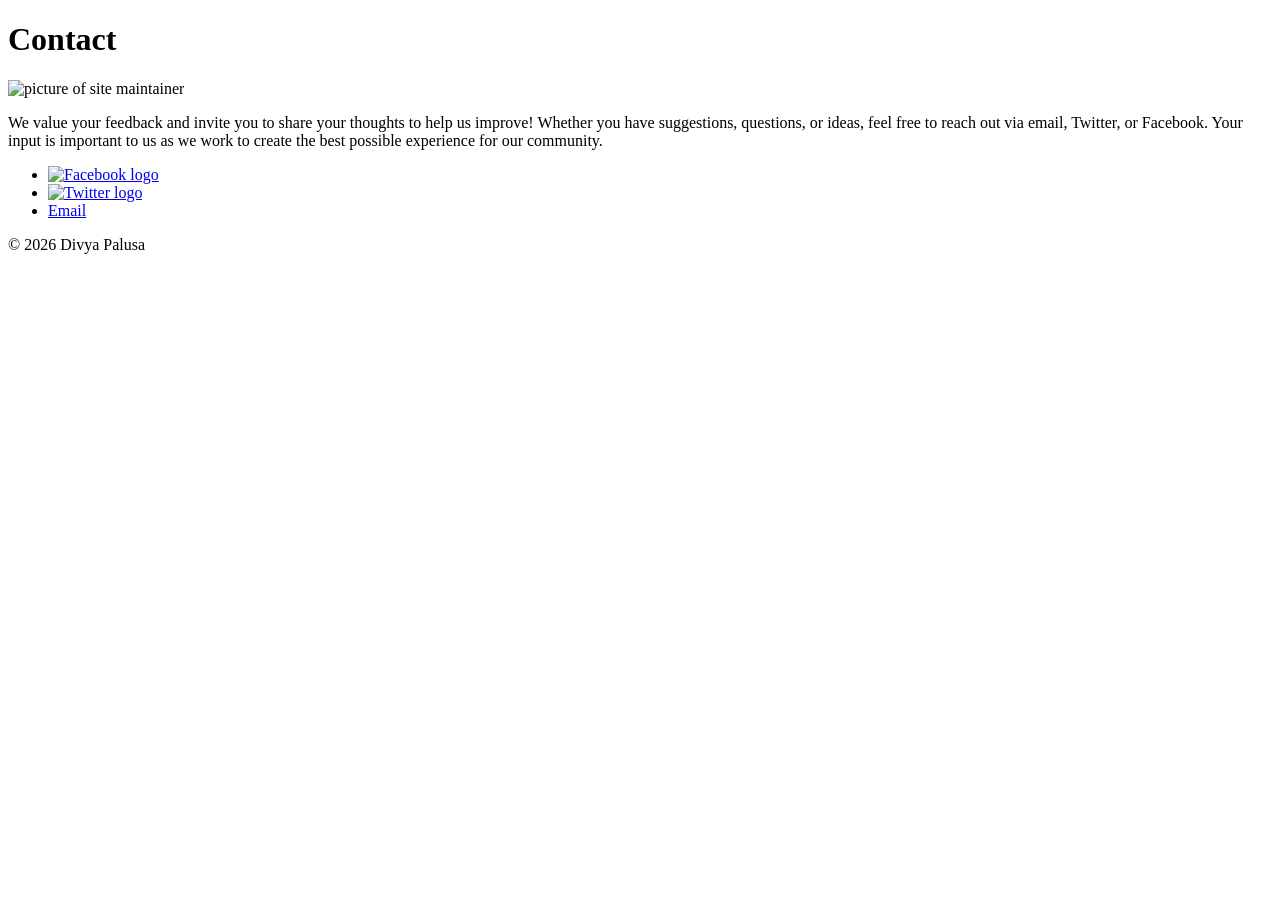
==== contact.html @ 1480a786 "Wave 1 finished" ====
<!DOCTYPE html>
<html lang="en">
<head>
    <meta charset="UTF-8">
    <meta name="viewport" content="width=device-width, initial-scale=1.0">
    <title>Contact</title>
</head>
<body>
    <header>
        <h1>Contact</h1>
    </header>
    <nav>
        <a href="#" target="_blank"></a>
    </nav>
    <main>
        <img src="images/site-maintainer.png" alt="picture of site maintainer"/>
        <p>
            We value your feedback and invite you to share your thoughts to help us improve! 
            Whether you have suggestions, questions, or ideas, feel free to reach out via email, 
            Twitter, or Facebook. Your input is important to us as we work to create the best 
            possible experience for our community.
        </p>
        <ul>
            <li>
                <a href="#">
                    <img src="images/logo-facebook.png" alt="Facebook logo"/>
                </a>
            </li>
            <li>
                <a href="#">
                    <img src="images/logo-twitter.png" alt="Twitter logo"/>
                </a>
            </li>
            <li>
                <a href="#">Email</a>
            </li>
        </ul>
    </main>
    <footer>
        <p>&copy; 2026 Divya Palusa </p>
    </footer>
</body>
</html>
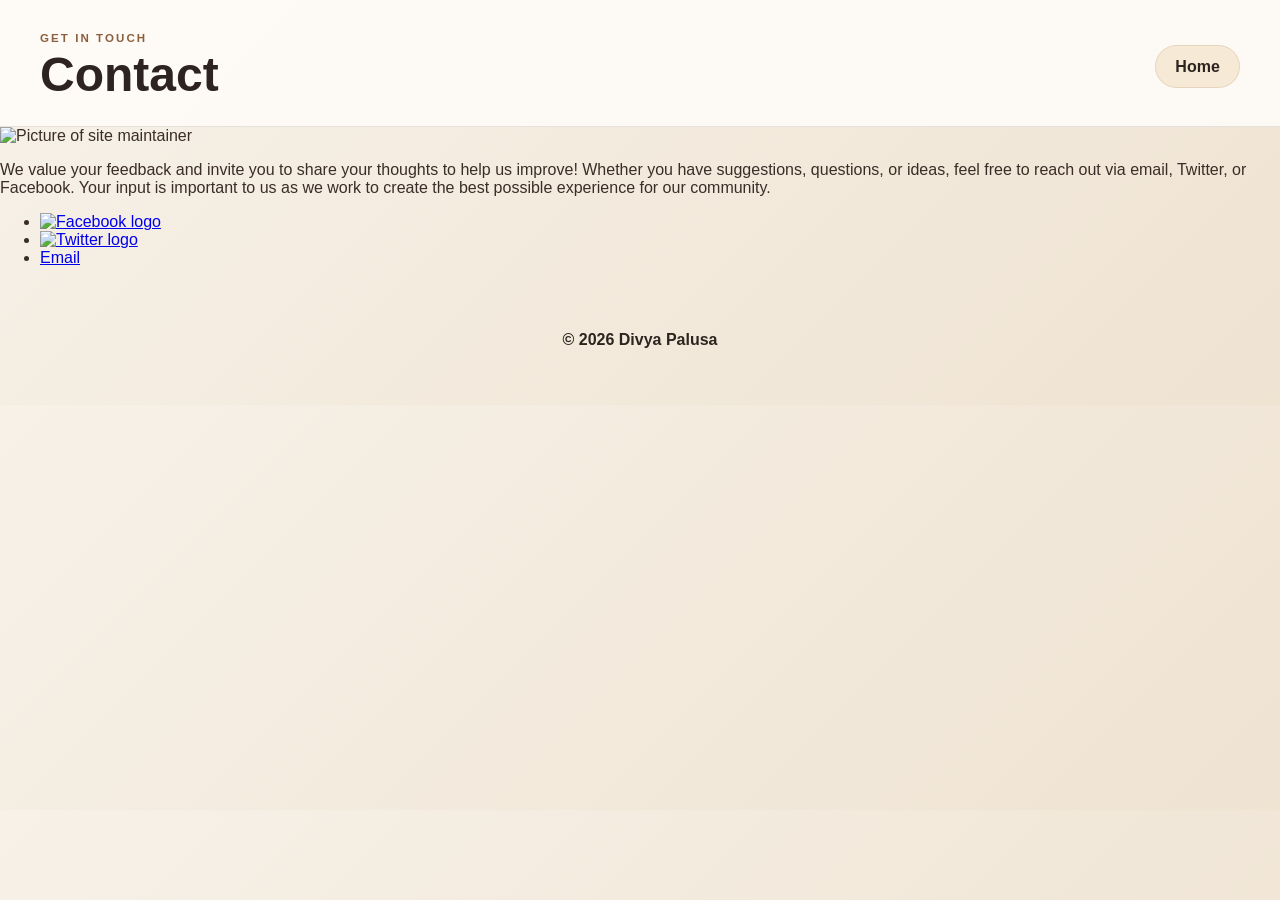
==== commit d9d6e27c: "Add CSS link and style the contact page to match the site theme." ====
--- a/contact.html
+++ b/contact.html
@@ -4,40 +4,51 @@
     <meta charset="UTF-8">
     <meta name="viewport" content="width=device-width, initial-scale=1.0">
     <title>Contact</title>
+    <link rel="stylesheet" href="style.css">
 </head>
-<body>
-    <header>
-        <h1>Contact</h1>
+<body class="contact-page">
+    <header class="page-header">
+        <div class="header-content">
+            <p class="eyebrow">Get in touch</p>
+            <h1>Contact</h1>
+        </div>
+        <nav class="secondary-nav" aria-label="Site navigation">
+            <a href="index.html">Home</a>
+        </nav>
     </header>
-    <nav>
-        <a href="#" target="_blank"></a>
-    </nav>
-    <main>
-        <img src="images/site-maintainer.png" alt="picture of site maintainer"/>
-        <p>
-            We value your feedback and invite you to share your thoughts to help us improve! 
-            Whether you have suggestions, questions, or ideas, feel free to reach out via email, 
-            Twitter, or Facebook. Your input is important to us as we work to create the best 
-            possible experience for our community.
-        </p>
-        <ul>
-            <li>
-                <a href="#">
-                    <img src="images/logo-facebook.png" alt="Facebook logo"/>
-                </a>
-            </li>
-            <li>
-                <a href="#">
-                    <img src="images/logo-twitter.png" alt="Twitter logo"/>
-                </a>
-            </li>
-            <li>
-                <a href="#">Email</a>
-            </li>
-        </ul>
+
+    <main class="contact-main">
+        <div class="contact-card">
+            <img src="images/site-maintainer.png" alt="Picture of site maintainer" class="maintainer-photo"/>
+            <div class="contact-copy">
+                <p>
+                    We value your feedback and invite you to share your thoughts to help us improve!
+                    Whether you have suggestions, questions, or ideas, feel free to reach out via email,
+                    Twitter, or Facebook. Your input is important to us as we work to create the best
+                    possible experience for our community.
+                </p>
+
+                <ul class="social-links" aria-label="Social links">
+                    <li>
+                        <a href="#" aria-label="Facebook">
+                            <img src="images/logo-facebook.png" alt="Facebook logo" />
+                        </a>
+                    </li>
+                    <li>
+                        <a href="#" aria-label="Twitter">
+                            <img src="images/logo-twitter.png" alt="Twitter logo" />
+                        </a>
+                    </li>
+                    <li>
+                        <a href="#" class="email-link">Email</a>
+                    </li>
+                </ul>
+            </div>
+        </div>
     </main>
+
     <footer>
-        <p>&copy; 2026 Divya Palusa </p>
+        <p>&copy; 2026 Divya Palusa</p>
     </footer>
 </body>
-</html>+</html>
--- a/style.css
+++ b/style.css
@@ -0,0 +1,195 @@
+:root {
+    --bg-color: #f5efe6;
+    --panel-color: #fffdf9;
+    --primary-color: #2d241f;
+    --secondary-color: #8b5e3c;
+    --accent-color: #d7a66a;
+    --text-color: #3a2d27;
+    --border-color: rgba(58, 45, 39, 0.12);
+    --shadow-color: rgba(58, 45, 39, 0.12);
+}
+
+* {
+    box-sizing: border-box;
+}
+
+body {
+    margin: 0;
+    font-family: Arial, Helvetica, sans-serif;
+    background: linear-gradient(135deg, #f7f1e8 0%, #efe3d2 100%);
+    color: var(--text-color);
+}
+
+img {
+    max-width: 100%;
+    display: block;
+}
+
+.book-page {
+    min-height: 100vh;
+}
+
+.page-header {
+    display: flex;
+    justify-content: space-between;
+    align-items: center;
+    gap: 1rem;
+    padding: 2rem 2.5rem 1.5rem;
+    background: rgba(255, 253, 249, 0.85);
+    border-bottom: 1px solid var(--border-color);
+}
+
+.header-content {
+    display: flex;
+    flex-direction: column;
+    gap: 0.2rem;
+}
+
+.eyebrow {
+    margin: 0;
+    text-transform: uppercase;
+    letter-spacing: 0.18em;
+    font-size: 0.72rem;
+    color: var(--secondary-color);
+    font-weight: 700;
+}
+
+.page-header h1 {
+    margin: 0;
+    font-size: clamp(2rem, 4vw, 3rem);
+    color: var(--primary-color);
+}
+
+.secondary-nav a {
+    text-decoration: none;
+    color: var(--primary-color);
+    background: #f6e9d5;
+    border: 1px solid rgba(139, 94, 60, 0.15);
+    padding: 0.75rem 1.2rem;
+    border-radius: 999px;
+    font-weight: 700;
+    transition: transform 0.2s ease, box-shadow 0.2s ease;
+}
+
+.secondary-nav a:hover,
+.secondary-nav a:focus-visible {
+    transform: translateY(-2px);
+    box-shadow: 0 10px 20px rgba(139, 94, 60, 0.15);
+}
+
+.book-detail {
+    width: min(1100px, calc(100% - 2rem));
+    margin: 2rem auto;
+    background: rgba(255, 255, 255, 0.7);
+    border: 1px solid rgba(58, 45, 39, 0.08);
+    box-shadow: 0 20px 40px var(--shadow-color);
+    border-radius: 24px;
+    padding: 2rem;
+}
+
+.book-hero {
+    display: grid;
+    grid-template-columns: minmax(200px, 300px) 1fr;
+    gap: 2rem;
+    align-items: start;
+}
+
+.book-cover-wrap {
+    background: var(--panel-color);
+    border: 1px solid var(--border-color);
+    border-radius: 18px;
+    padding: 1rem;
+    box-shadow: 0 15px 25px rgba(58, 45, 39, 0.08);
+}
+
+.book-cover {
+    width: 100%;
+    aspect-ratio: 3 / 4.3;
+    object-fit: cover;
+    border-radius: 12px;
+}
+
+.book-meta {
+    background: rgba(255, 253, 249, 0.9);
+    border: 1px solid var(--border-color);
+    border-radius: 18px;
+    padding: 1.5rem;
+}
+
+.book-meta p {
+    margin: 0.5rem 0;
+    font-size: 1rem;
+    line-height: 1.6;
+}
+
+.book-meta a {
+    color: var(--secondary-color);
+    text-decoration: none;
+    font-weight: 600;
+}
+
+.description-box,
+.review-card {
+    background: var(--panel-color);
+    border: 1px solid var(--border-color);
+    border-radius: 18px;
+    box-shadow: 0 12px 20px rgba(58, 45, 39, 0.06);
+    padding: 1.5rem;
+    margin-top: 2rem;
+}
+
+.description-box h2,
+.review-card h3,
+.review-card h4,
+.review-card h5 {
+    color: var(--primary-color);
+}
+
+.description-box p,
+.review-card p {
+    line-height: 1.7;
+    font-size: 1rem;
+    color: var(--text-color);
+    margin: 0;
+}
+
+.reviews {
+    margin-top: 2rem;
+}
+
+.review-card + .review-card {
+    margin-top: 1.5rem;
+}
+
+.review-card h3 {
+    margin-top: 0;
+    margin-bottom: 0.5rem;
+    font-size: 1.25rem;
+}
+
+.review-card h4,
+.review-card h5 {
+    margin: 0.2rem 0;
+}
+
+footer {
+    text-align: center;
+    padding: 2rem 1rem 2.5rem;
+    color: var(--primary-color);
+    font-weight: 600;
+}
+
+@media (max-width: 760px) {
+    .page-header {
+        flex-direction: column;
+        align-items: flex-start;
+    }
+
+    .book-hero {
+        grid-template-columns: 1fr;
+    }
+
+    .book-detail {
+        padding: 1.25rem;
+    }
+}
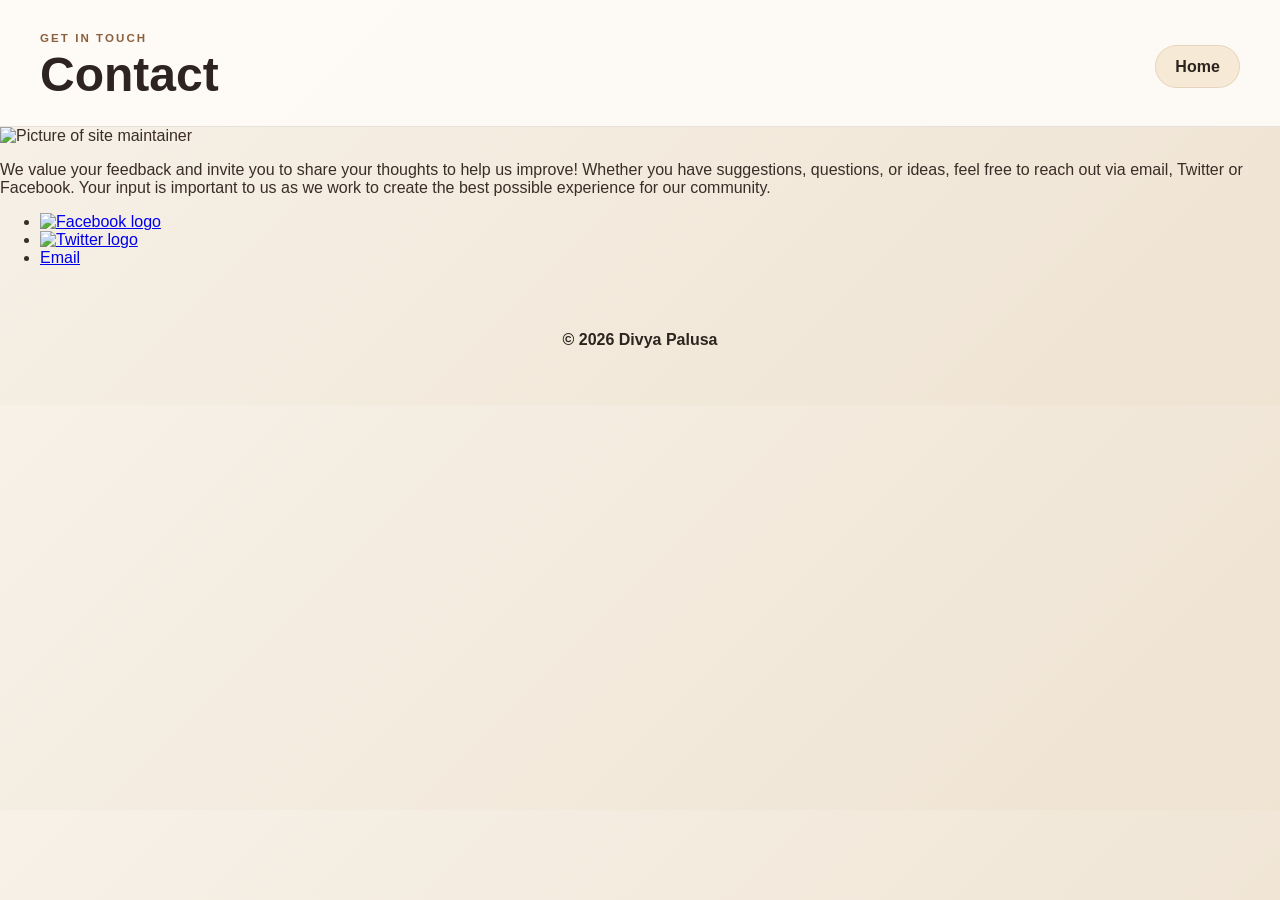
==== commit be8f66d0: "Fix formatting and remove extra whitespace in contact.html" ====
--- a/contact.html
+++ b/contact.html
@@ -16,7 +16,6 @@
             <a href="index.html">Home</a>
         </nav>
     </header>
-
     <main class="contact-main">
         <div class="contact-card">
             <img src="images/site-maintainer.png" alt="Picture of site maintainer" class="maintainer-photo"/>
@@ -24,10 +23,9 @@
                 <p>
                     We value your feedback and invite you to share your thoughts to help us improve!
                     Whether you have suggestions, questions, or ideas, feel free to reach out via email,
-                    Twitter, or Facebook. Your input is important to us as we work to create the best
+                    Twitter or Facebook. Your input is important to us as we work to create the best
                     possible experience for our community.
                 </p>
-
                 <ul class="social-links" aria-label="Social links">
                     <li>
                         <a href="#" aria-label="Facebook">
@@ -46,7 +44,6 @@
             </div>
         </div>
     </main>
-
     <footer>
         <p>&copy; 2026 Divya Palusa</p>
     </footer>
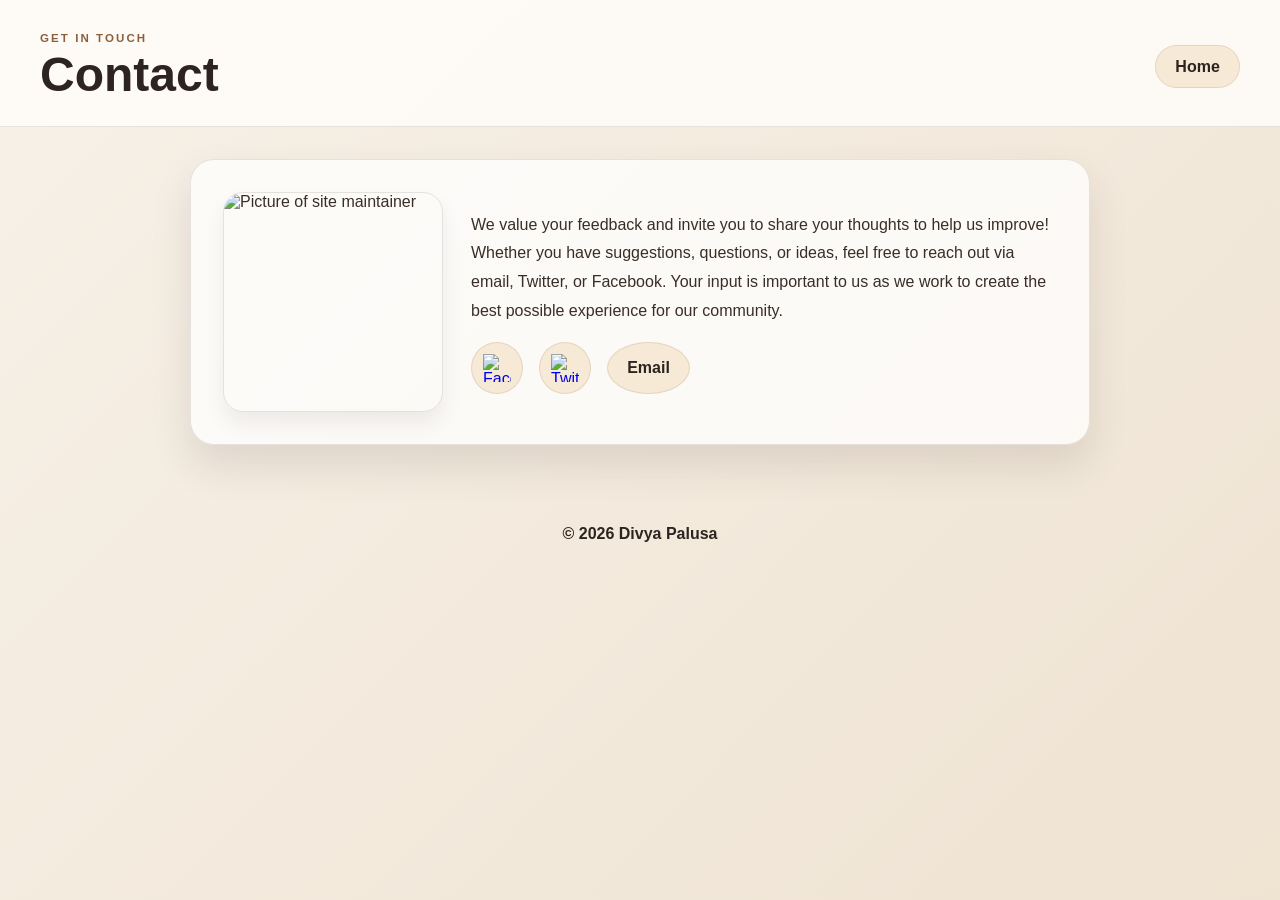
==== commit 650fbd18: "Add themed Contact page styling and markup to match the website design." ====
--- a/contact.html
+++ b/contact.html
@@ -7,45 +7,52 @@
     <link rel="stylesheet" href="style.css">
 </head>
 <body class="contact-page">
-    <header class="page-header">
-        <div class="header-content">
-            <p class="eyebrow">Get in touch</p>
-            <h1>Contact</h1>
-        </div>
-        <nav class="secondary-nav" aria-label="Site navigation">
-            <a href="index.html">Home</a>
-        </nav>
-    </header>
-    <main class="contact-main">
-        <div class="contact-card">
-            <img src="images/site-maintainer.png" alt="Picture of site maintainer" class="maintainer-photo"/>
-            <div class="contact-copy">
-                <p>
-                    We value your feedback and invite you to share your thoughts to help us improve!
-                    Whether you have suggestions, questions, or ideas, feel free to reach out via email,
-                    Twitter or Facebook. Your input is important to us as we work to create the best
-                    possible experience for our community.
-                </p>
-                <ul class="social-links" aria-label="Social links">
-                    <li>
-                        <a href="#" aria-label="Facebook">
-                            <img src="images/logo-facebook.png" alt="Facebook logo" />
-                        </a>
-                    </li>
-                    <li>
-                        <a href="#" aria-label="Twitter">
-                            <img src="images/logo-twitter.png" alt="Twitter logo" />
-                        </a>
-                    </li>
-                    <li>
-                        <a href="#" class="email-link">Email</a>
-                    </li>
-                </ul>
+    <div class="page-shell">
+        <header class="page-header">
+            <div class="header-content">
+                <p class="eyebrow">Get in touch</p>
+                <h1>Contact</h1>
             </div>
-        </div>
-    </main>
-    <footer>
-        <p>&copy; 2026 Divya Palusa</p>
-    </footer>
+
+            <nav class="secondary-nav" aria-label="Site navigation">
+                <a href="index.html">Home</a>
+            </nav>
+        </header>
+
+        <main class="contact-main">
+            <div class="contact-card">
+                <img src="images/site-maintainer.png" alt="Picture of site maintainer" class="maintainer-photo">
+
+                <div class="contact-copy">
+                    <p>
+                        We value your feedback and invite you to share your thoughts to help us improve!
+                        Whether you have suggestions, questions, or ideas, feel free to reach out via email,
+                        Twitter, or Facebook. Your input is important to us as we work to create the best
+                        possible experience for our community.
+                    </p>
+
+                    <ul class="social-links" aria-label="Social links">
+                        <li>
+                            <a href="#" aria-label="Facebook">
+                                <img src="images/logo-facebook.png" alt="Facebook logo">
+                            </a>
+                        </li>
+                        <li>
+                            <a href="#" aria-label="Twitter">
+                                <img src="images/logo-twitter.png" alt="Twitter logo">
+                            </a>
+                        </li>
+                        <li>
+                            <a href="#" class="email-link">Email</a>
+                        </li>
+                    </ul>
+                </div>
+            </div>
+        </main>
+
+        <footer class="site-footer">
+            <p>&copy; 2026 Divya Palusa</p>
+        </footer>
+    </div>
 </body>
 </html>
--- a/style.css
+++ b/style.css
@@ -25,7 +25,11 @@
     display: block;
 }
 
-.book-page {
+a {
+    text-decoration: none;
+}
+
+.page-shell {
     min-height: 100vh;
 }
 
@@ -61,7 +65,6 @@
 }
 
 .secondary-nav a {
-    text-decoration: none;
     color: var(--primary-color);
     background: #f6e9d5;
     border: 1px solid rgba(139, 94, 60, 0.15);
@@ -77,106 +80,96 @@
     box-shadow: 0 10px 20px rgba(139, 94, 60, 0.15);
 }
 
-.book-detail {
-    width: min(1100px, calc(100% - 2rem));
-    margin: 2rem auto;
-    background: rgba(255, 255, 255, 0.7);
-    border: 1px solid rgba(58, 45, 39, 0.08);
-    box-shadow: 0 20px 40px var(--shadow-color);
-    border-radius: 24px;
-    padding: 2rem;
-}
-
-.book-hero {
-    display: grid;
-    grid-template-columns: minmax(200px, 300px) 1fr;
-    gap: 2rem;
-    align-items: start;
-}
-
-.book-cover-wrap {
-    background: var(--panel-color);
-    border: 1px solid var(--border-color);
-    border-radius: 18px;
-    padding: 1rem;
-    box-shadow: 0 15px 25px rgba(58, 45, 39, 0.08);
-}
-
-.book-cover {
-    width: 100%;
-    aspect-ratio: 3 / 4.3;
-    object-fit: cover;
-    border-radius: 12px;
-}
-
-.book-meta {
-    background: rgba(255, 253, 249, 0.9);
-    border: 1px solid var(--border-color);
-    border-radius: 18px;
-    padding: 1.5rem;
-}
-
-.book-meta p {
-    margin: 0.5rem 0;
-    font-size: 1rem;
-    line-height: 1.6;
-}
-
-.book-meta a {
-    color: var(--secondary-color);
-    text-decoration: none;
-    font-weight: 600;
-}
-
-.description-box,
-.review-card {
-    background: var(--panel-color);
-    border: 1px solid var(--border-color);
-    border-radius: 18px;
-    box-shadow: 0 12px 20px rgba(58, 45, 39, 0.06);
-    padding: 1.5rem;
-    margin-top: 2rem;
-}
-
-.description-box h2,
-.review-card h3,
-.review-card h4,
-.review-card h5 {
-    color: var(--primary-color);
-}
-
-.description-box p,
-.review-card p {
-    line-height: 1.7;
-    font-size: 1rem;
-    color: var(--text-color);
-    margin: 0;
-}
-
-.reviews {
-    margin-top: 2rem;
-}
-
-.review-card + .review-card {
-    margin-top: 1.5rem;
-}
-
-.review-card h3 {
-    margin-top: 0;
-    margin-bottom: 0.5rem;
-    font-size: 1.25rem;
-}
-
-.review-card h4,
-.review-card h5 {
-    margin: 0.2rem 0;
-}
-
-footer {
+.site-footer {
     text-align: center;
     padding: 2rem 1rem 2.5rem;
     color: var(--primary-color);
     font-weight: 600;
+}
+
+.contact-main {
+    width: min(900px, calc(100% - 2rem));
+    margin: 2rem auto;
+}
+
+.contact-card {
+    display: grid;
+    grid-template-columns: 220px 1fr;
+    gap: 1.75rem;
+    align-items: center;
+    background: rgba(255, 255, 255, 0.75);
+    border: 1px solid var(--border-color);
+    border-radius: 24px;
+    box-shadow: 0 20px 40px var(--shadow-color);
+    padding: 2rem;
+}
+
+.maintainer-photo {
+    width: 100%;
+    max-width: 220px;
+    aspect-ratio: 1 / 1;
+    object-fit: cover;
+    border-radius: 20px;
+    border: 1px solid var(--border-color);
+    box-shadow: 0 12px 20px rgba(58, 45, 39, 0.08);
+}
+
+.contact-copy {
+    display: flex;
+    flex-direction: column;
+    gap: 1rem;
+}
+
+.contact-copy p {
+    margin: 0;
+    line-height: 1.8;
+    font-size: 1rem;
+    color: var(--text-color);
+}
+
+.social-links {
+    list-style: none;
+    display: flex;
+    flex-wrap: wrap;
+    gap: 1rem;
+    padding: 0;
+    margin: 0;
+}
+
+.social-links li {
+    list-style: none;
+}
+
+.social-links a {
+    display: inline-flex;
+    align-items: center;
+    justify-content: center;
+    width: 52px;
+    height: 52px;
+    border-radius: 50%;
+    background: #f6e9d5;
+    border: 1px solid rgba(139, 94, 60, 0.15);
+    transition: transform 0.2s ease, box-shadow 0.2s ease;
+}
+
+.social-links a:hover,
+.social-links a:focus-visible {
+    transform: translateY(-2px);
+    box-shadow: 0 10px 20px rgba(139, 94, 60, 0.15);
+}
+
+.social-links img {
+    width: 28px;
+    height: 28px;
+    object-fit: contain;
+}
+
+.email-link {
+    width: auto !important;
+    padding: 0.75rem 1.2rem;
+    border-radius: 999px;
+    color: var(--primary-color);
+    font-weight: 700;
 }
 
 @media (max-width: 760px) {
@@ -185,11 +178,16 @@
         align-items: flex-start;
     }
 
-    .book-hero {
+    .contact-card {
         grid-template-columns: 1fr;
+        text-align: center;
     }
 
-    .book-detail {
-        padding: 1.25rem;
+    .maintainer-photo {
+        margin: 0 auto;
+    }
+
+    .social-links {
+        justify-content: center;
     }
 }
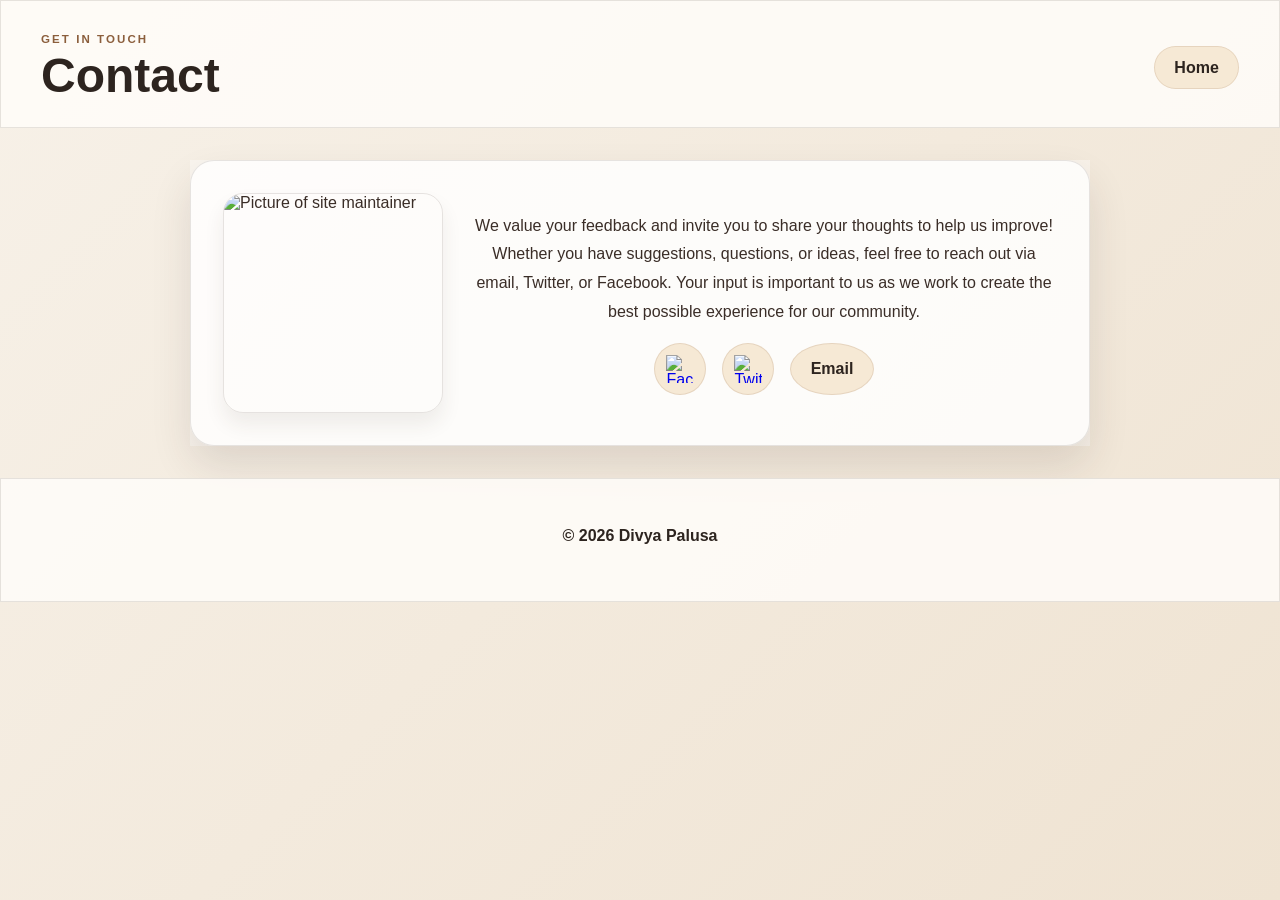
==== commit ce367797: "Create page-specific CSS files and link them into each HTML page so the site follows the README styl" ====
--- a/contact.html
+++ b/contact.html
@@ -5,6 +5,7 @@
     <meta name="viewport" content="width=device-width, initial-scale=1.0">
     <title>Contact</title>
     <link rel="stylesheet" href="style.css">
+    <link rel="stylesheet" href="contact.css">
 </head>
 <body class="contact-page">
     <div class="page-shell">
--- a/style.css
+++ b/style.css
@@ -29,8 +29,24 @@
     text-decoration: none;
 }
 
+ul {
+    list-style: none;
+    margin: 0;
+    padding: 0;
+}
+
+main {
+    background: rgba(255, 255, 255, 0.35);
+}
+
 .page-shell {
     min-height: 100vh;
+}
+
+.page-header,
+.site-footer {
+    background: rgba(255, 253, 249, 0.85);
+    border: 1px solid var(--border-color);
 }
 
 .page-header {
@@ -39,7 +55,6 @@
     align-items: center;
     gap: 1rem;
     padding: 2rem 2.5rem 1.5rem;
-    background: rgba(255, 253, 249, 0.85);
     border-bottom: 1px solid var(--border-color);
 }
 
@@ -58,13 +73,23 @@
     font-weight: 700;
 }
 
+h1,
+h2,
+h3,
+h4,
+h5,
+h6 {
+    color: var(--primary-color);
+}
+
 .page-header h1 {
     margin: 0;
     font-size: clamp(2rem, 4vw, 3rem);
     color: var(--primary-color);
 }
 
-.secondary-nav a {
+.secondary-nav a,
+.main-nav a {
     color: var(--primary-color);
     background: #f6e9d5;
     border: 1px solid rgba(139, 94, 60, 0.15);
@@ -75,7 +100,9 @@
 }
 
 .secondary-nav a:hover,
-.secondary-nav a:focus-visible {
+.secondary-nav a:focus-visible,
+.main-nav a:hover,
+.main-nav a:focus-visible {
     transform: translateY(-2px);
     box-shadow: 0 10px 20px rgba(139, 94, 60, 0.15);
 }
@@ -172,6 +199,11 @@
     font-weight: 700;
 }
 
+em,
+.book-title {
+    font-style: italic;
+}
+
 @media (max-width: 760px) {
     .page-header {
         flex-direction: column;
--- a/contact.css
+++ b/contact.css
@@ -0,0 +1,19 @@
+.contact-main {
+    text-align: center;
+}
+
+.contact-card {
+    text-align: left;
+}
+
+.contact-copy {
+    text-align: center;
+}
+
+.maintainer-photo {
+    border-radius: 20px;
+}
+
+.social-links {
+    justify-content: center;
+}
